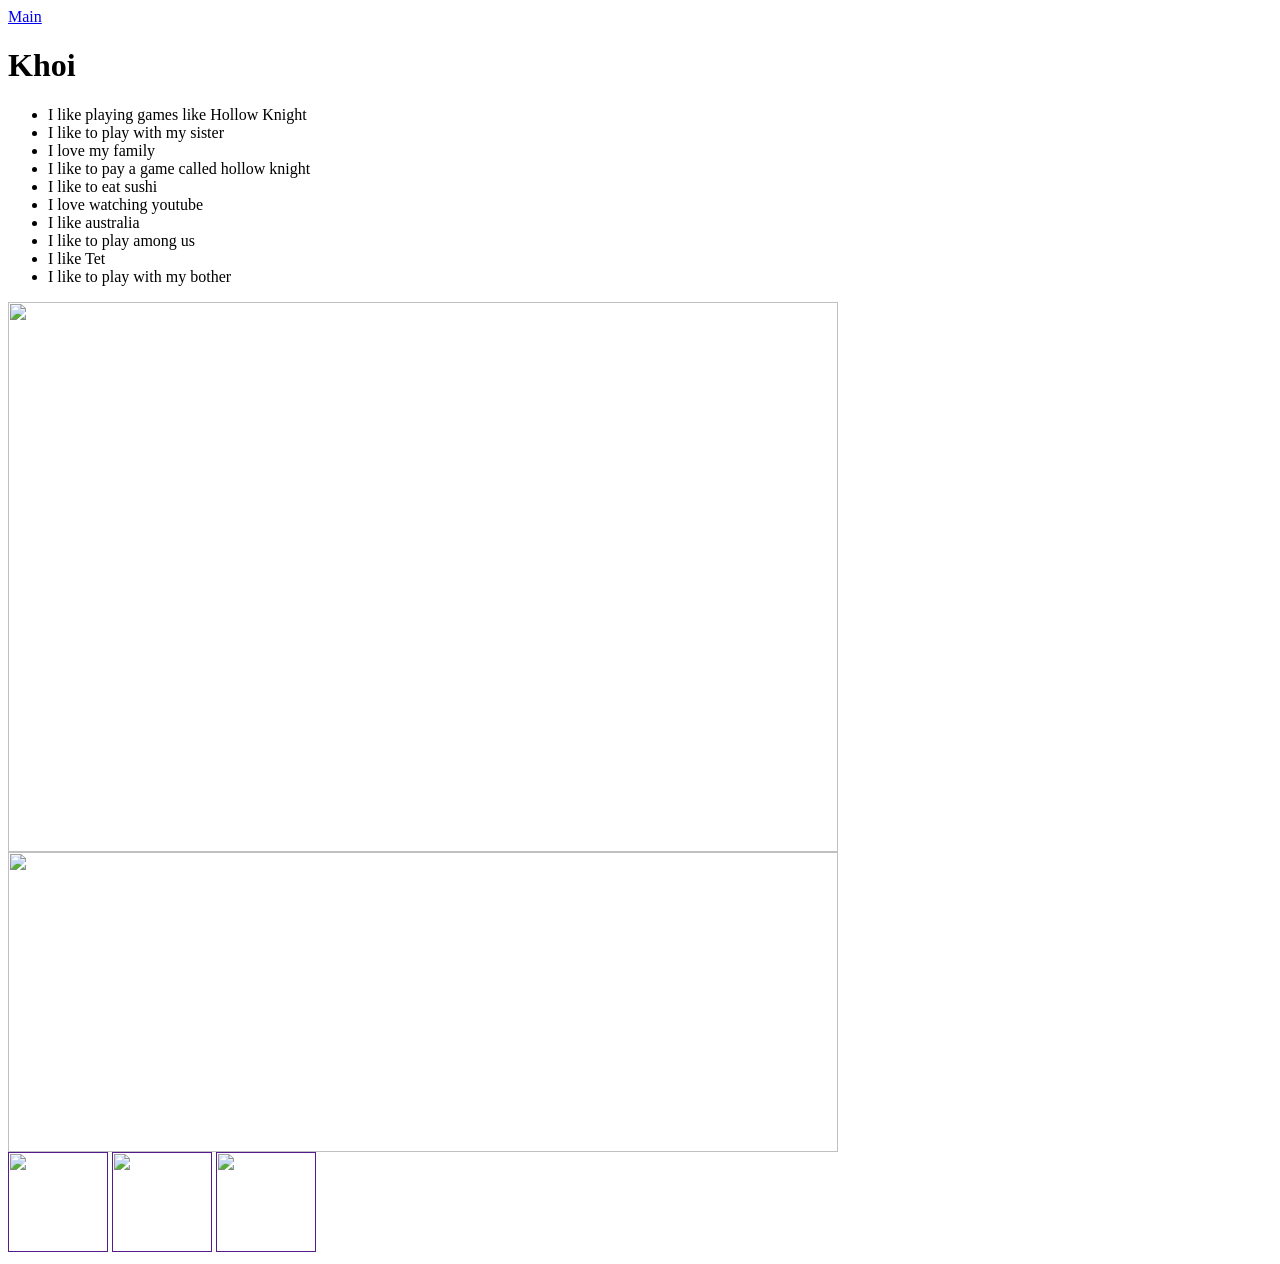
==== index.html @ e59f79b7 "Create index.html" ====
<html>
  <head>
    <title>About me</title>
    <link rel="stylesheet" href="style.css"/>
  </head>
  <body>
    <header>
      <a class="link-header" href="index.html">Main</a>
    </header>
    <main>
      <h1>Khoi</h1>
      <ul>
        <li>I like playing games like Hollow Knight</li>
        <li>I like to play with my sister</li>
        <li>I love my family</li>
        <li>I like to pay a game called hollow knight</li>
        <li>I like to eat sushi</li>
        <li>I love watching youtube</li>
        <li>I like australia</li>
        <li>I like to play among us</li>
        <li>I like Tet</li>
        <li>I like to play with my bother</li>
      </ul>
      <img src="/uploads/2021/04/sky-1871753_1280%201_0_1618254989.png" width="830px" height="550px"/>
      <img src="/uploads/2021/04/skateboard-309603%201_0_1618254985.png" width="830px" height="300px"/>
    </main>
    <footer>
      <a class="social" href=""><img src="/uploads/2021/04/social1_0_1618254571.png" width="100px" height="100px"/></a>
      <a class="social" href=""><img src="/uploads/2021/04/Group%201_0_1618254571.png" width="100px" height="100px"/></a>
      <a class="social" href=""><img src="/uploads/2021/04/social3_0_1618254571.png" width="100px" height="100px"/></a>
    </footer>
  </body>
</html>
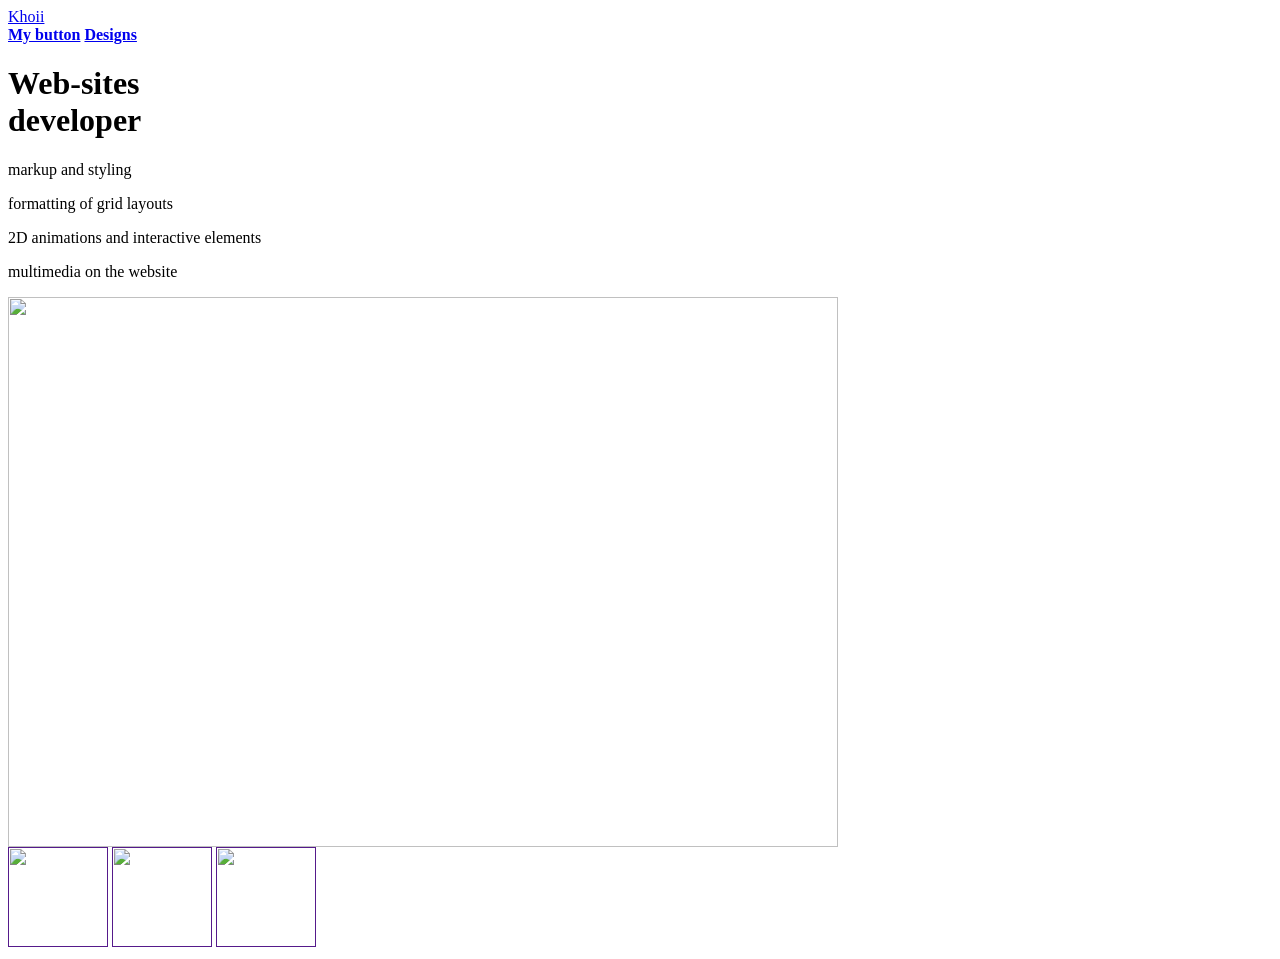
==== commit fac93d29: "Update index.html" ====
--- a/index.html
+++ b/index.html
@@ -1,28 +1,23 @@
 <html>
   <head>
-    <title>About me</title>
+    <title>Khoii</title>
     <link rel="stylesheet" href="style.css"/>
   </head>
   <body>
     <header>
-      <a class="link-header" href="index.html">Main</a>
+      <a class="link-header" href="khoi.html">Khoii</a>
     </header>
     <main>
-      <h1>Khoi</h1>
-      <ul>
-        <li>I like playing games like Hollow Knight</li>
-        <li>I like to play with my sister</li>
-        <li>I love my family</li>
-        <li>I like to pay a game called hollow knight</li>
-        <li>I like to eat sushi</li>
-        <li>I love watching youtube</li>
-        <li>I like australia</li>
-        <li>I like to play among us</li>
-        <li>I like Tet</li>
-        <li>I like to play with my bother</li>
-      </ul>
-      <img src="/uploads/2021/04/sky-1871753_1280%201_0_1618254989.png" width="830px" height="550px"/>
-      <img src="/uploads/2021/04/skateboard-309603%201_0_1618254985.png" width="830px" height="300px"/>
+      <nav>
+        <a class="link-nav" href="mysites.html"><b>My button</b></a>
+        <a class="link-nav" href="info.html"><b>Designs</b></a>
+      </nav>
+      <h1>Web-sites<br/> developer</h1>
+      <p>markup and styling</p>
+      <p>formatting of grid layouts</p>
+      <p>2D animations and interactive elements</p>
+      <p>multimedia on the website</p>
+      <img src="/uploads/2021/04/carousel-1684591_0_1618254197.svg" width="830px" height="550px"/>
     </main>
     <footer>
       <a class="social" href=""><img src="/uploads/2021/04/social1_0_1618254571.png" width="100px" height="100px"/></a>
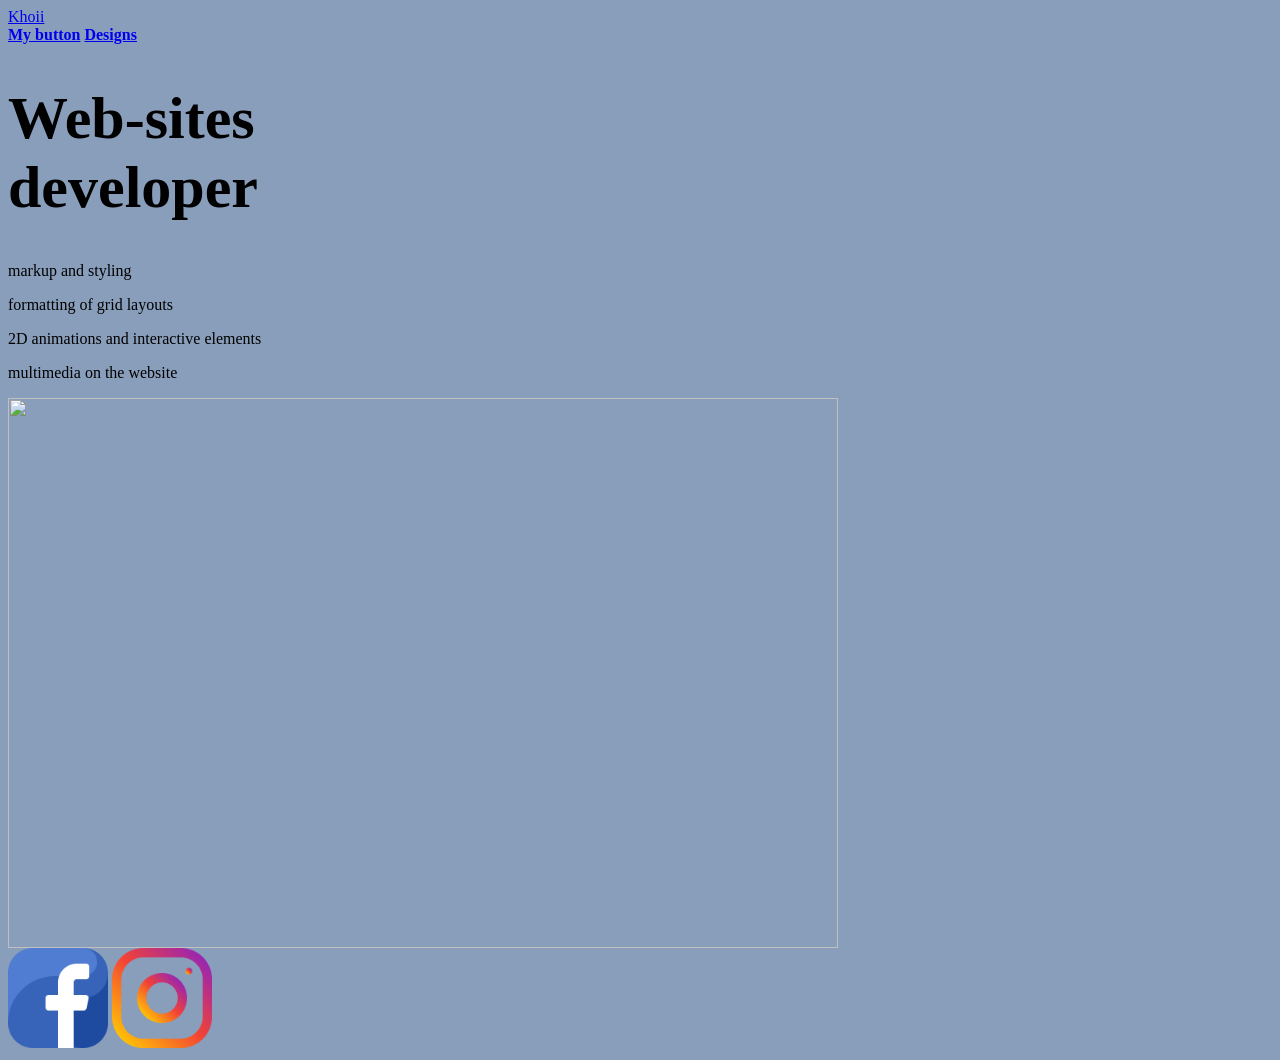
==== commit 85ea5483: "Final" ====
--- a/index.html
+++ b/index.html
@@ -20,9 +20,8 @@
       <img src="/uploads/2021/04/carousel-1684591_0_1618254197.svg" width="830px" height="550px"/>
     </main>
     <footer>
-      <a class="social" href=""><img src="/uploads/2021/04/social1_0_1618254571.png" width="100px" height="100px"/></a>
-      <a class="social" href=""><img src="/uploads/2021/04/Group%201_0_1618254571.png" width="100px" height="100px"/></a>
-      <a class="social" href=""><img src="/uploads/2021/04/social3_0_1618254571.png" width="100px" height="100px"/></a>
+      <a class="social" href=""><img src="/pictures for algroithmics/facebook.png" width="100px" height="100px"/></a>
+      <a class="social" href=""><img src="pictures for algroithmics/instagram.png" width="100px" height="100px"/></a>
     </footer>
   </body>
 </html>
--- a/style.css
+++ b/style.css
@@ -0,0 +1,35 @@
+div {
+    background-color: #294266;
+    padding:5px;
+}
+
+h1 {
+    font-size: 60px;
+}
+
+li {
+    color:white;
+    text-decoration:Irish Grover;
+    font-size:20px;
+}
+
+.Gallery img {
+    border-radius:10px;
+    height:100px;
+    width: auto;
+    border: 3px black;
+}
+
+.Text {
+    background-color:#294266;
+}
+
+.haha {
+    position: absolute;
+    left:130px;
+    top:150px;
+}
+
+body {
+    background-color:#899EBB;
+}
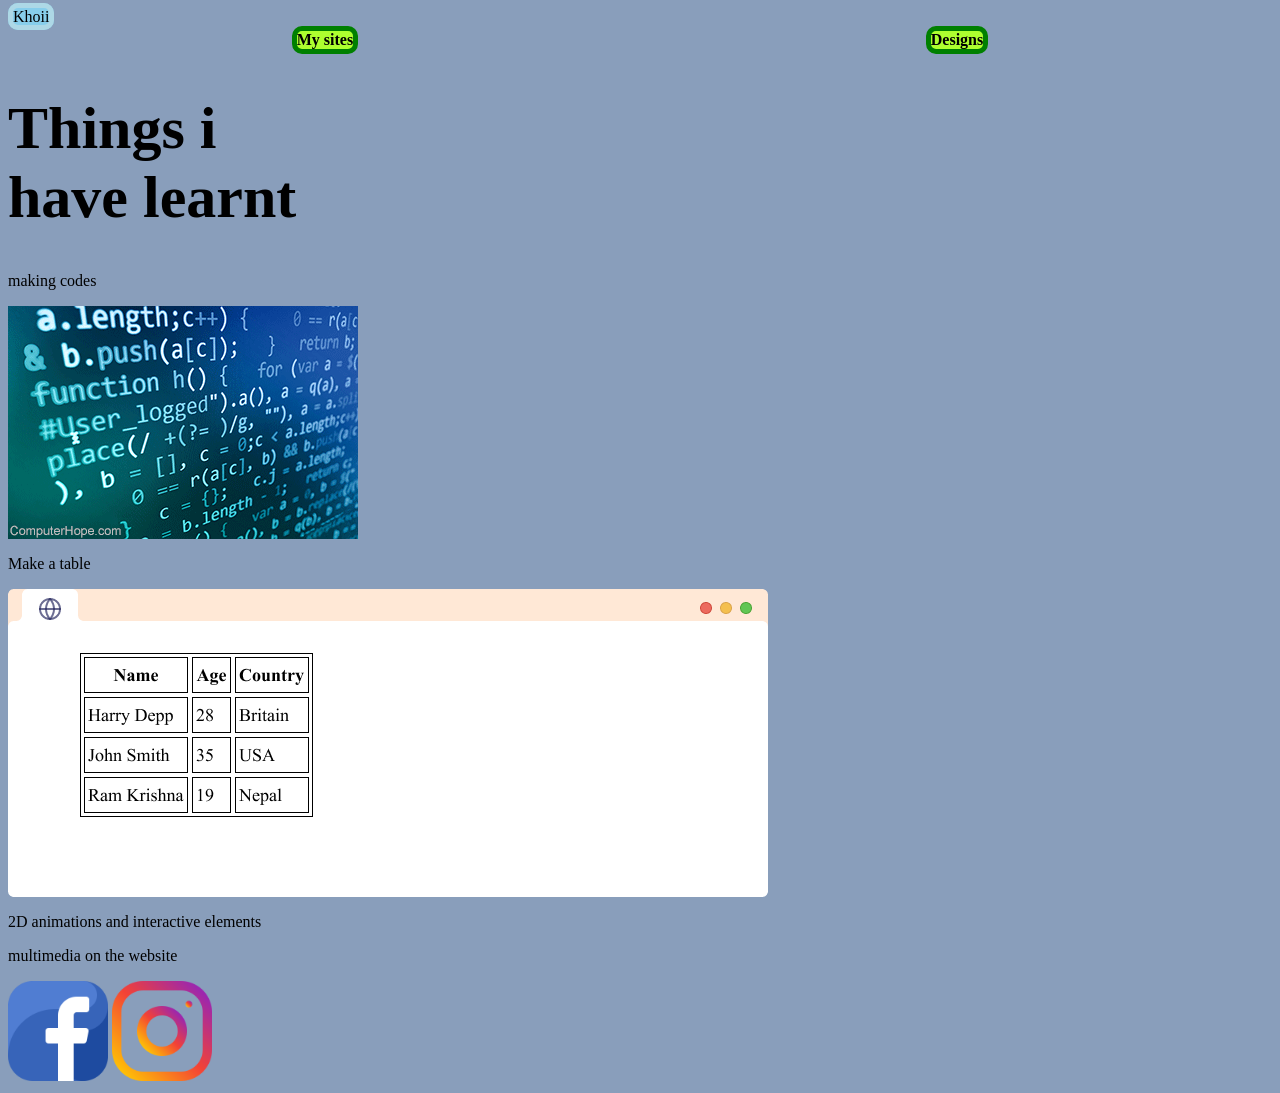
==== commit 830bac37: "f1" ====
--- a/index.html
+++ b/index.html
@@ -9,15 +9,16 @@
     </header>
     <main>
       <nav>
-        <a class="link-nav" href="mysites.html"><b>My button</b></a>
+        <a class="link-nav" href="mysites.html"><b>My sites</b></a>
         <a class="link-nav" href="info.html"><b>Designs</b></a>
       </nav>
-      <h1>Web-sites<br/> developer</h1>
-      <p>markup and styling</p>
-      <p>formatting of grid layouts</p>
+      <h1>Things i<br/> have learnt</h1>
+      <p>making codes</p>
+      <img src="pictures for algroithmics/Code.webp"/>
+      <p>Make a table</p>
+      <img src="pictures for algroithmics/table.png"/>
       <p>2D animations and interactive elements</p>
       <p>multimedia on the website</p>
-      <img src="/uploads/2021/04/carousel-1684591_0_1618254197.svg" width="830px" height="550px"/>
     </main>
     <footer>
       <a class="social" href=""><img src="/pictures for algroithmics/facebook.png" width="100px" height="100px"/></a>
--- a/style.css
+++ b/style.css
@@ -32,4 +32,25 @@
 
 body {
     background-color:#899EBB;
-}+}
+
+.link-header {
+    text-decoration:none;
+    border: 5px solid lightblue;
+    border-radius: 10px;
+    background-color:skyblue;
+    color:black;
+}
+
+nav {
+    display:flex;
+    justify-content: space-around;
+}
+
+.link-nav {
+        text-decoration:none;
+    border: 5px solid green;
+    border-radius: 10px;
+    background-color:greenyellow;
+    color:black;
+}
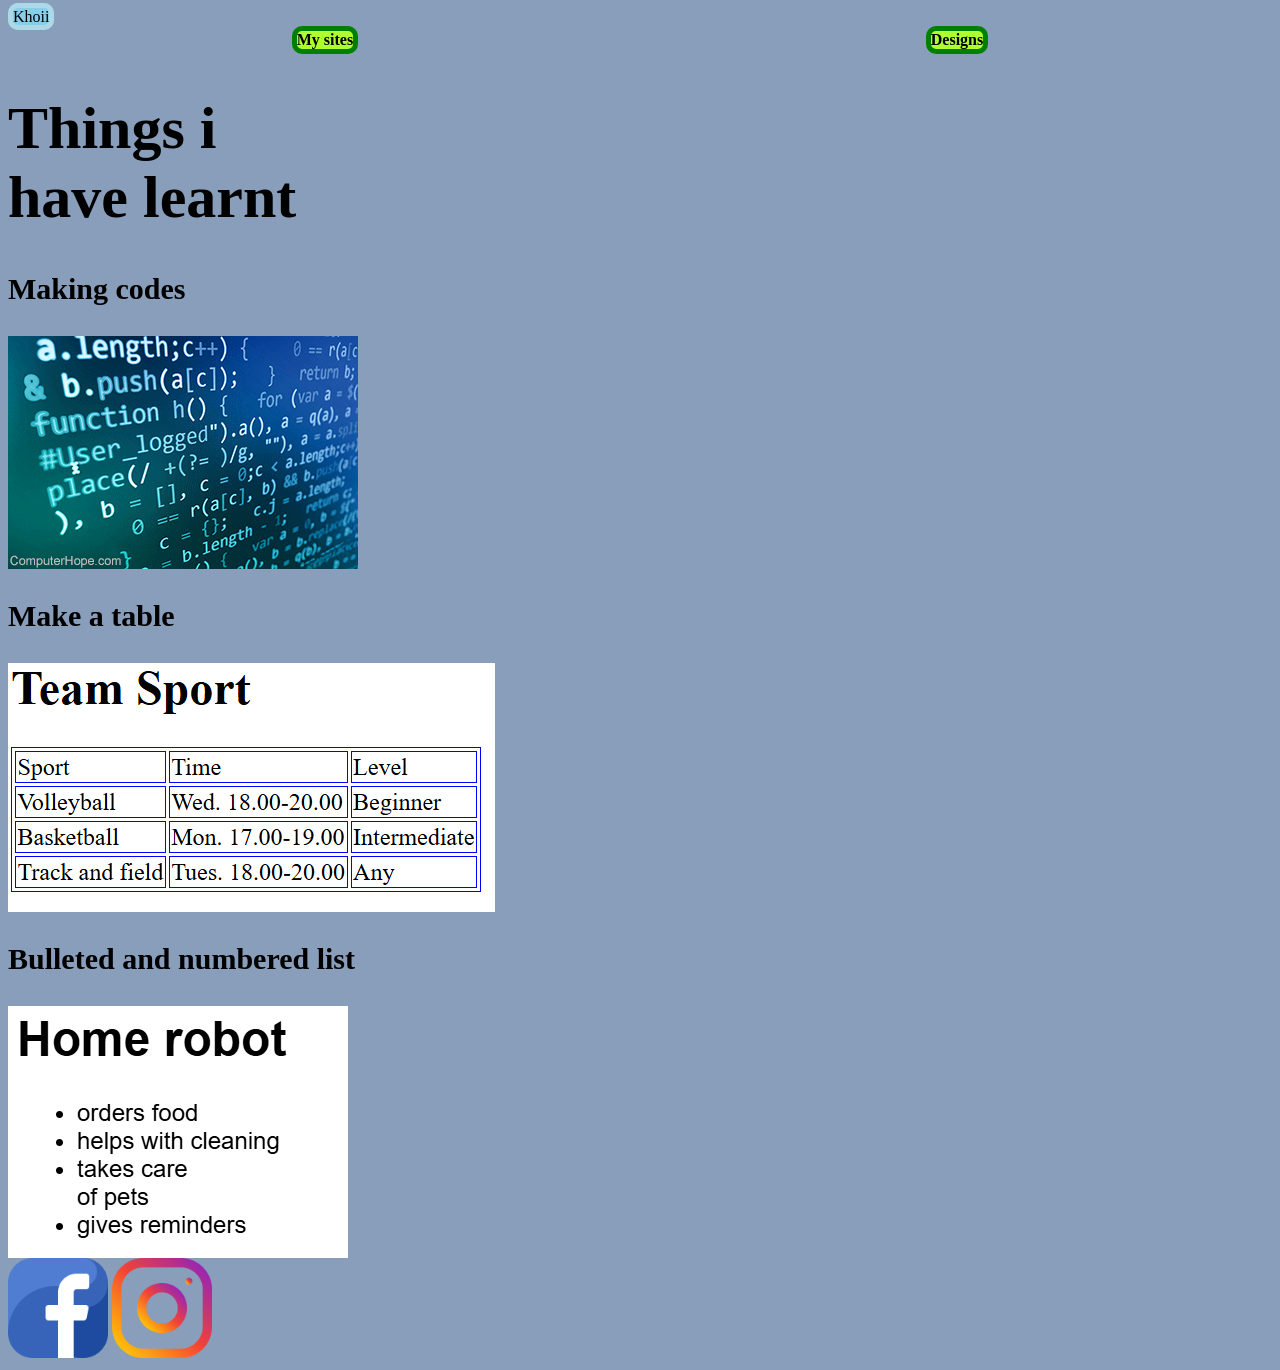
==== commit 505fb3fe: "final3" ====
--- a/index.html
+++ b/index.html
@@ -13,12 +13,12 @@
         <a class="link-nav" href="info.html"><b>Designs</b></a>
       </nav>
       <h1>Things i<br/> have learnt</h1>
-      <p>making codes</p>
+      <p class="hello"><b>Making codes</b></p>
       <img src="pictures for algroithmics/Code.webp"/>
-      <p>Make a table</p>
-      <img src="pictures for algroithmics/table.png"/>
-      <p>2D animations and interactive elements</p>
-      <p>multimedia on the website</p>
+      <p class="hello"><b>Make a table</b></p>
+      <img src="pictures for algroithmics/Table.png"/>
+      <p class="hello"><b>Bulleted and numbered list</b></p>
+      <img src="pictures for algroithmics/bulleted list.png"/>
     </main>
     <footer>
       <a class="social" href=""><img src="/pictures for algroithmics/facebook.png" width="100px" height="100px"/></a>
--- a/style.css
+++ b/style.css
@@ -54,3 +54,11 @@
     background-color:greenyellow;
     color:black;
 }
+
+.hello {
+    font-size:30px
+}
+
+.link-nav:hover, .link-header:hover {
+    box-shadow: 3px 5px 0px 0px gold;
+}
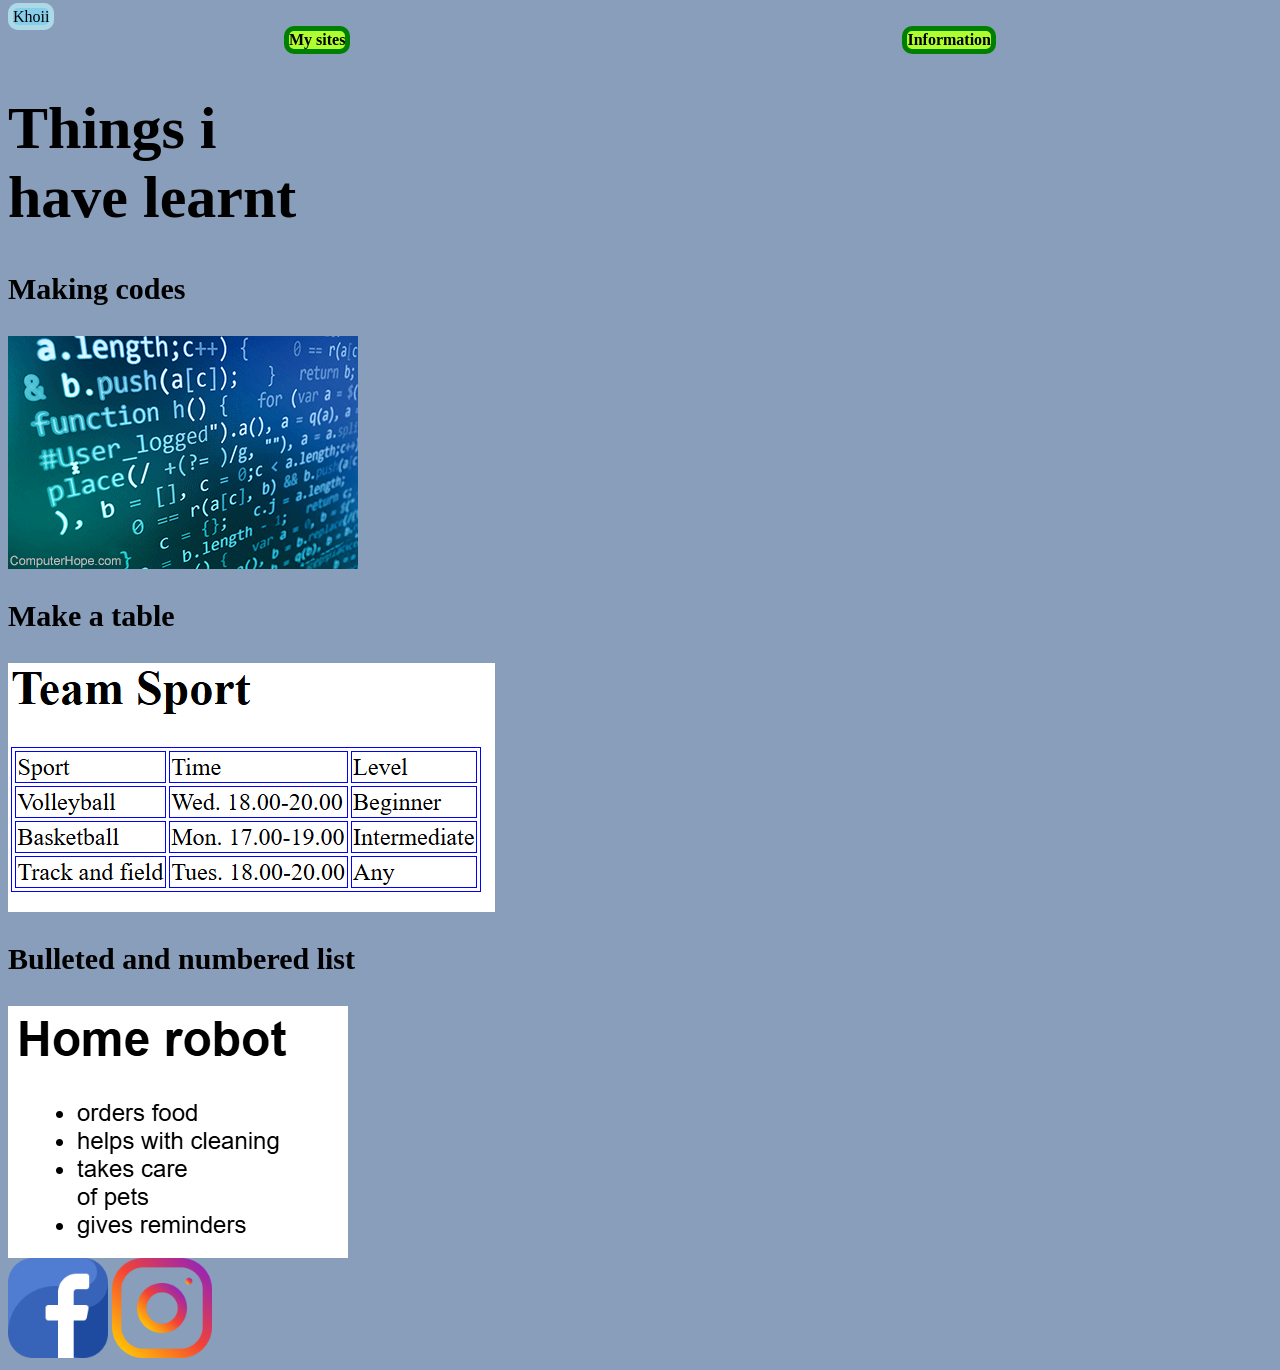
==== commit b0c51650: "final" ====
--- a/index.html
+++ b/index.html
@@ -10,7 +10,7 @@
     <main>
       <nav>
         <a class="link-nav" href="mysites.html"><b>My sites</b></a>
-        <a class="link-nav" href="info.html"><b>Designs</b></a>
+        <a class="link-nav" href="info.html"><b>Information</b></a>
       </nav>
       <h1>Things i<br/> have learnt</h1>
       <p class="hello"><b>Making codes</b></p>
